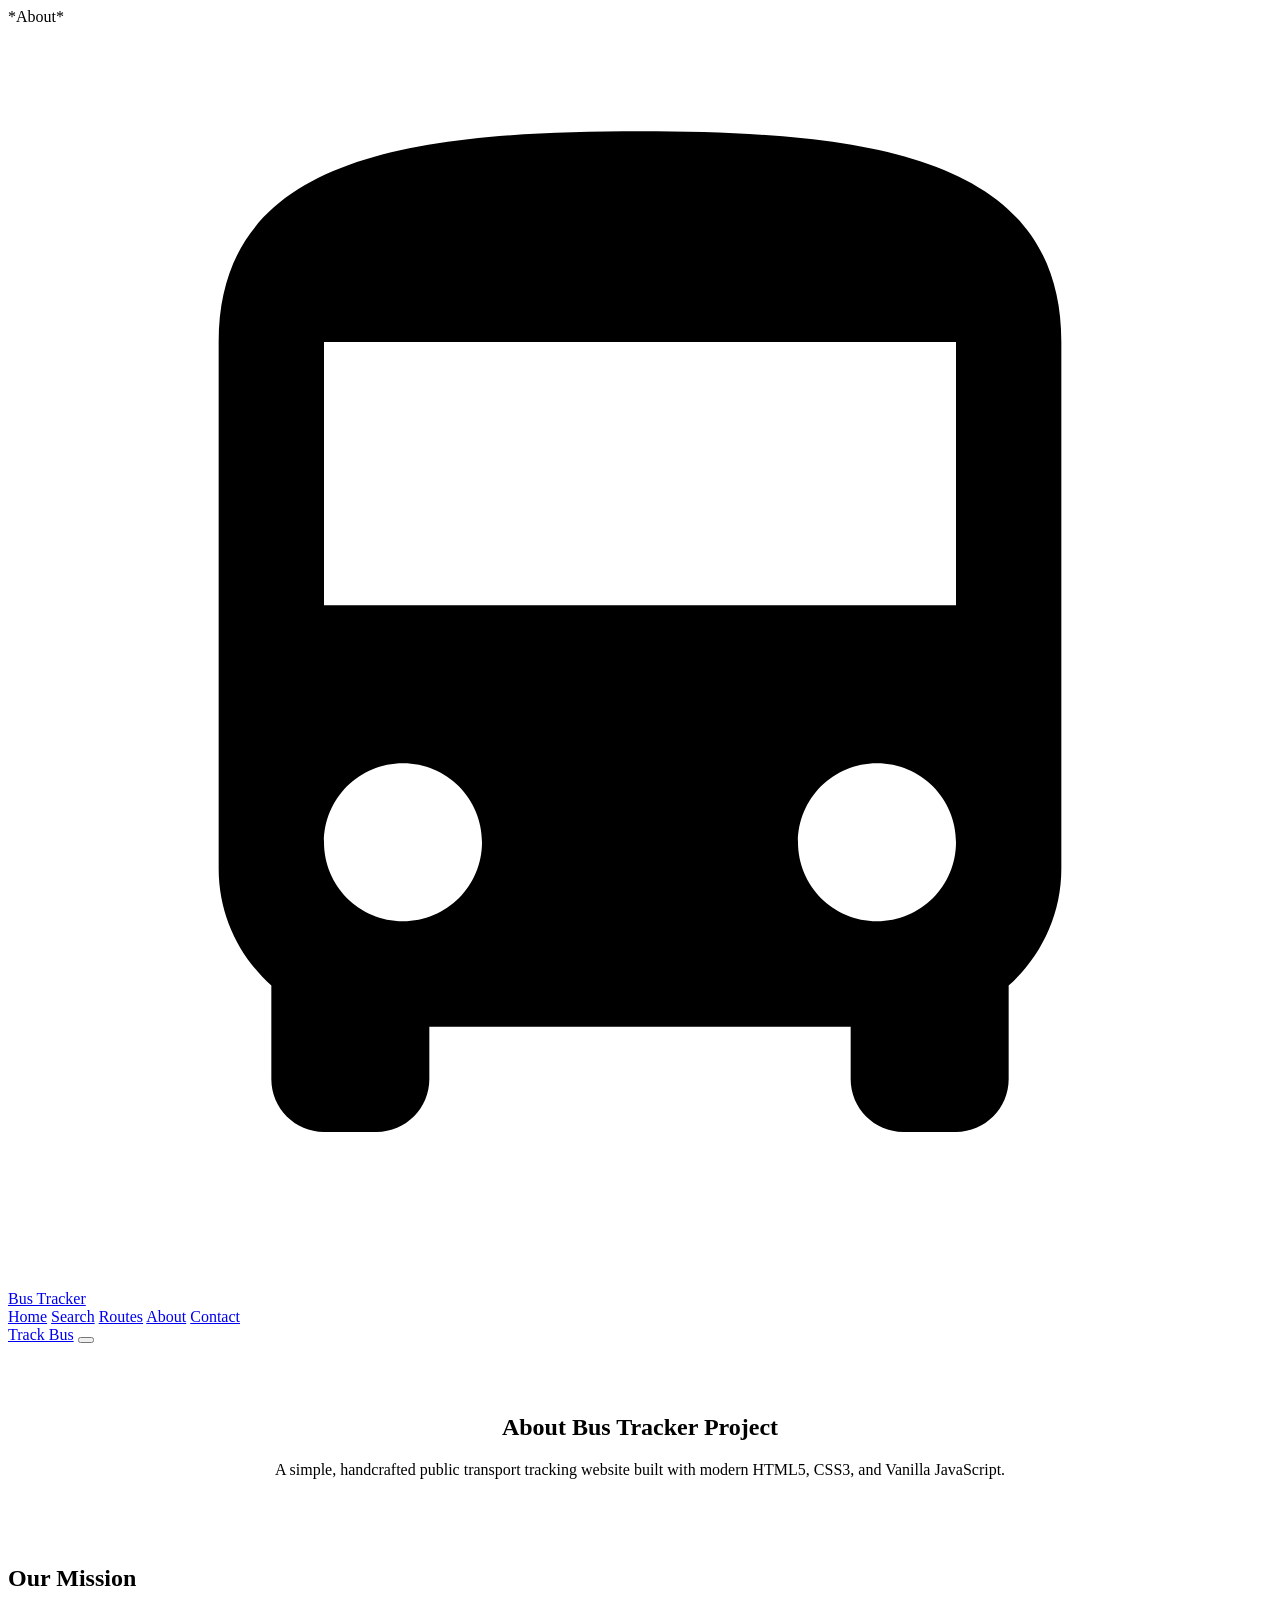
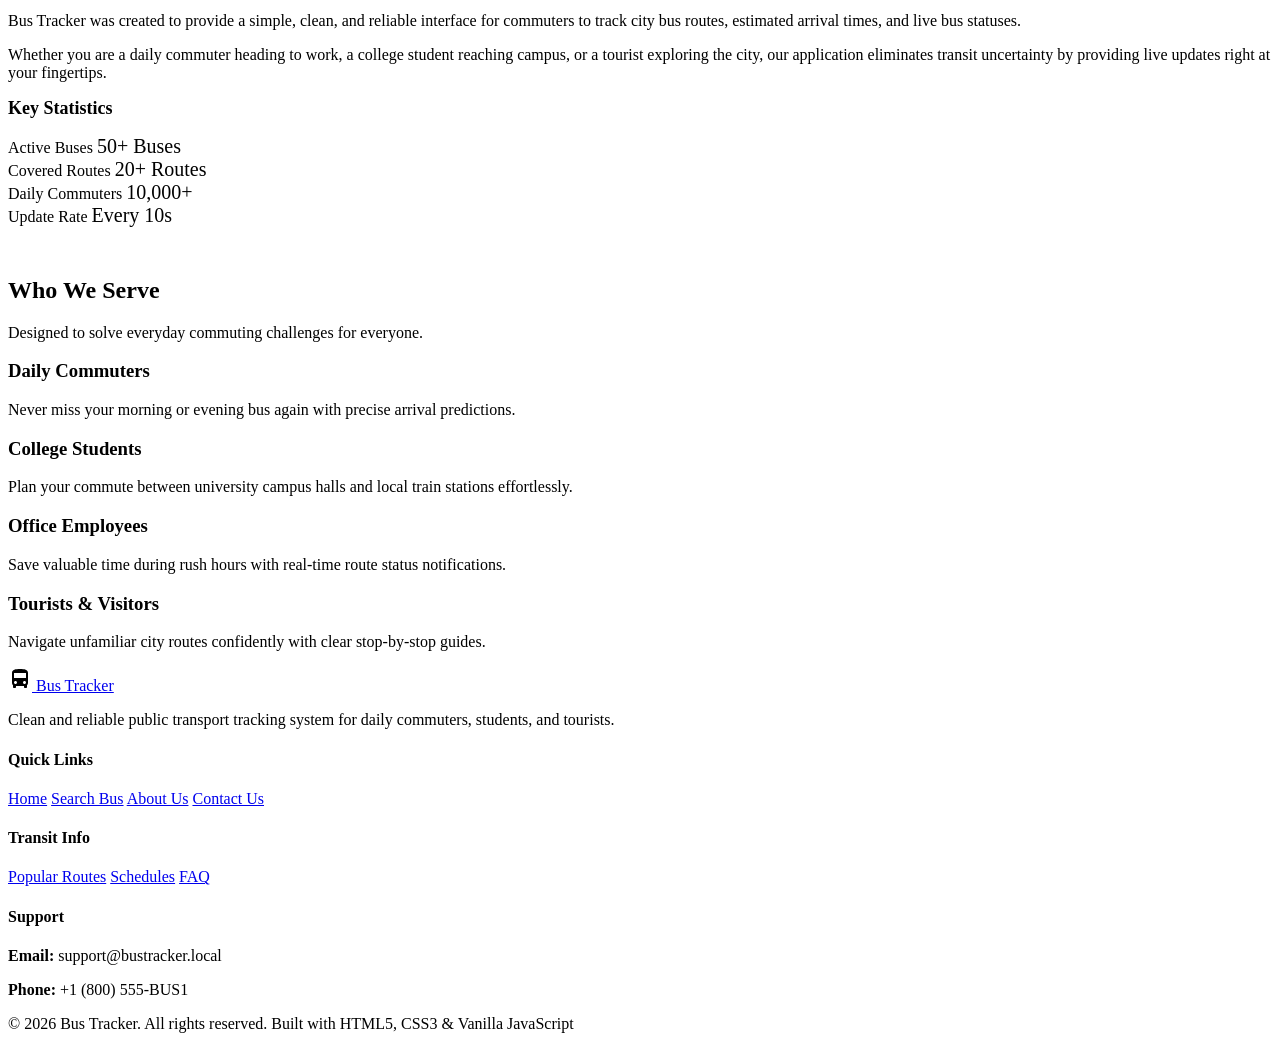
==== about.html @ fccb0735 "Add files via upload" ====
*About*
<!DOCTYPE html>
<html lang="en">
<head>
  <meta charset="UTF-8">
  <meta name="viewport" content="width=device-width, initial-scale=1.0">
  <title>About Us - Bus Tracker</title>
  <meta name="description" content="Learn about Bus Tracker, our mission to improve daily public transport for commuters, students, and tourists.">
  <link rel="stylesheet" href="css/style.css">
  <link rel="stylesheet" href="css/responsive.css">
</head>
<body>

  <header class="navbar">
    <div class="container navbar-container">
      <a href="index.html" class="logo">
        <svg viewBox="0 0 24 24">
          <path d="M4 16c0 .88.39 1.67 1 2.22V20c0 .55.45 1 1 1h1c.55 0 1-.45 1-1v-1h8v1c0 .55.45 1 1 1h1c.55 0 1-.45 1-1v-1.78c.61-.55 1-1.34 1-2.22V6c0-3.5-3.58-4-8-4s-8 .5-8 4v10zm3.5 1c-.83 0-1.5-.67-1.5-1.5S6.67 14 7.5 14s1.5.67 1.5 1.5S8.33 17 7.5 17zm9 0c-.83 0-1.5-.67-1.5-1.5s.67-1.5 1.5-1.5 1.5.67 1.5 1.5-.67 1.5-1.5 1.5zm1.5-6H6V6h12v5z"/>
        </svg>
        <span>Bus Tracker</span>
      </a>

      <nav class="nav-links" id="navLinks">
        <a href="index.html" class="nav-link">Home</a>
        <a href="search.html" class="nav-link">Search</a>
        <a href="index.html#routes" class="nav-link">Routes</a>
        <a href="about.html" class="nav-link active">About</a>
        <a href="contact.html" class="nav-link">Contact</a>
      </nav>

      <div class="nav-actions">
        <a href="search.html" class="btn btn-primary btn-sm">Track Bus</a>
        <button class="mobile-menu-btn" id="mobileMenuBtn" aria-label="Toggle navigation">
          <svg viewBox="0 0 24 24">
            <path d="M3 18h18v-2H3v2zm0-5h18v-2H3v2zm0-7v2h18V6H3z"/>
          </svg>
        </button>
      </div>
    </div>
  </header>

  <section class="section" style="background-color: var(--white); border-bottom: 1px solid var(--border); padding: 50px 0;">
    <div class="container">
      <div class="section-header" style="margin-bottom: 0; text-align: center;">
        <h1>About Bus Tracker Project</h1>
        <p>A simple, handcrafted public transport tracking website built with modern HTML5, CSS3, and Vanilla JavaScript.</p>
      </div>
    </div>
  </section>

  <section class="section">
    <div class="container">
      
      <div class="hero-grid" style="margin-bottom: 50px;">
        <div>
          <h2>Our Mission</h2>
          <p style="margin-bottom: 16px;">Bus Tracker was created to provide a simple, clean, and reliable interface for commuters to track city bus routes, estimated arrival times, and live bus statuses.</p>
          <p>Whether you are a daily commuter heading to work, a college student reaching campus, or a tourist exploring the city, our application eliminates transit uncertainty by providing live updates right at your fingertips.</p>
        </div>
        <div class="search-box">
          <h2 style="font-size: 18px; margin-bottom: 16px;">Key Statistics</h2>
          <div class="modal-info-grid">
            <div class="info-item">
              <label>Active Buses</label>
              <span style="color: var(--primary); font-size: 20px;">50+ Buses</span>
            </div>
            <div class="info-item">
              <label>Covered Routes</label>
              <span style="color: var(--primary); font-size: 20px;">20+ Routes</span>
            </div>
            <div class="info-item">
              <label>Daily Commuters</label>
              <span style="color: var(--primary); font-size: 20px;">10,000+</span>
            </div>
            <div class="info-item">
              <label>Update Rate</label>
              <span style="color: var(--success); font-size: 20px;">Every 10s</span>
            </div>
          </div>
        </div>
      </div>

      <div class="section-header">
        <h2>Who We Serve</h2>
        <p>Designed to solve everyday commuting challenges for everyone.</p>
      </div>

      <div class="features-grid">
        <div class="feature-card">
          <h3>Daily Commuters</h3>
          <p>Never miss your morning or evening bus again with precise arrival predictions.</p>
        </div>
        <div class="feature-card">
          <h3>College Students</h3>
          <p>Plan your commute between university campus halls and local train stations effortlessly.</p>
        </div>
        <div class="feature-card">
          <h3>Office Employees</h3>
          <p>Save valuable time during rush hours with real-time route status notifications.</p>
        </div>
        <div class="feature-card">
          <h3>Tourists &amp; Visitors</h3>
          <p>Navigate unfamiliar city routes confidently with clear stop-by-stop guides.</p>
        </div>
      </div>

    </div>
  </section>

  <footer class="footer">
    <div class="container">
      <div class="footer-grid">
        <div class="footer-col">
          <a href="index.html" class="logo" style="margin-bottom: 12px;">
            <svg viewBox="0 0 24 24" style="width: 24px; height: 24px; fill: var(--primary);">
              <path d="M4 16c0 .88.39 1.67 1 2.22V20c0 .55.45 1 1 1h1c.55 0 1-.45 1-1v-1h8v1c0 .55.45 1 1 1h1c.55 0 1-.45 1-1v-1.78c.61-.55 1-1.34 1-2.22V6c0-3.5-3.58-4-8-4s-8 .5-8 4v10zm3.5 1c-.83 0-1.5-.67-1.5-1.5S6.67 14 7.5 14s1.5.67 1.5 1.5S8.33 17 7.5 17zm9 0c-.83 0-1.5-.67-1.5-1.5s.67-1.5 1.5-1.5 1.5.67 1.5 1.5-.67 1.5-1.5 1.5zm1.5-6H6V6h12v5z"/>
            </svg>
            <span>Bus Tracker</span>
          </a>
          <p>Clean and reliable public transport tracking system for daily commuters, students, and tourists.</p>
        </div>
        <div class="footer-col">
          <h4>Quick Links</h4>
          <div class="footer-links">
            <a href="index.html">Home</a>
            <a href="search.html">Search Bus</a>
            <a href="about.html">About Us</a>
            <a href="contact.html">Contact Us</a>
          </div>
        </div>
        <div class="footer-col">
          <h4>Transit Info</h4>
          <div class="footer-links">
            <a href="index.html#routes">Popular Routes</a>
            <a href="index.html#schedule">Schedules</a>
            <a href="index.html#faq">FAQ</a>
          </div>
        </div>
        <div class="footer-col">
          <h4>Support</h4>
          <p><strong>Email:</strong> support@bustracker.local</p>
          <p><strong>Phone:</strong> +1 (800) 555-BUS1</p>
        </div>
      </div>
      <div class="footer-bottom">
        <span>&copy; 2026 Bus Tracker. All rights reserved.</span>
        <span>Built with HTML5, CSS3 &amp; Vanilla JavaScript</span>
      </div>
    </div>
  </footer>

  <script src="js/script.js"></script>
</body>
</html>
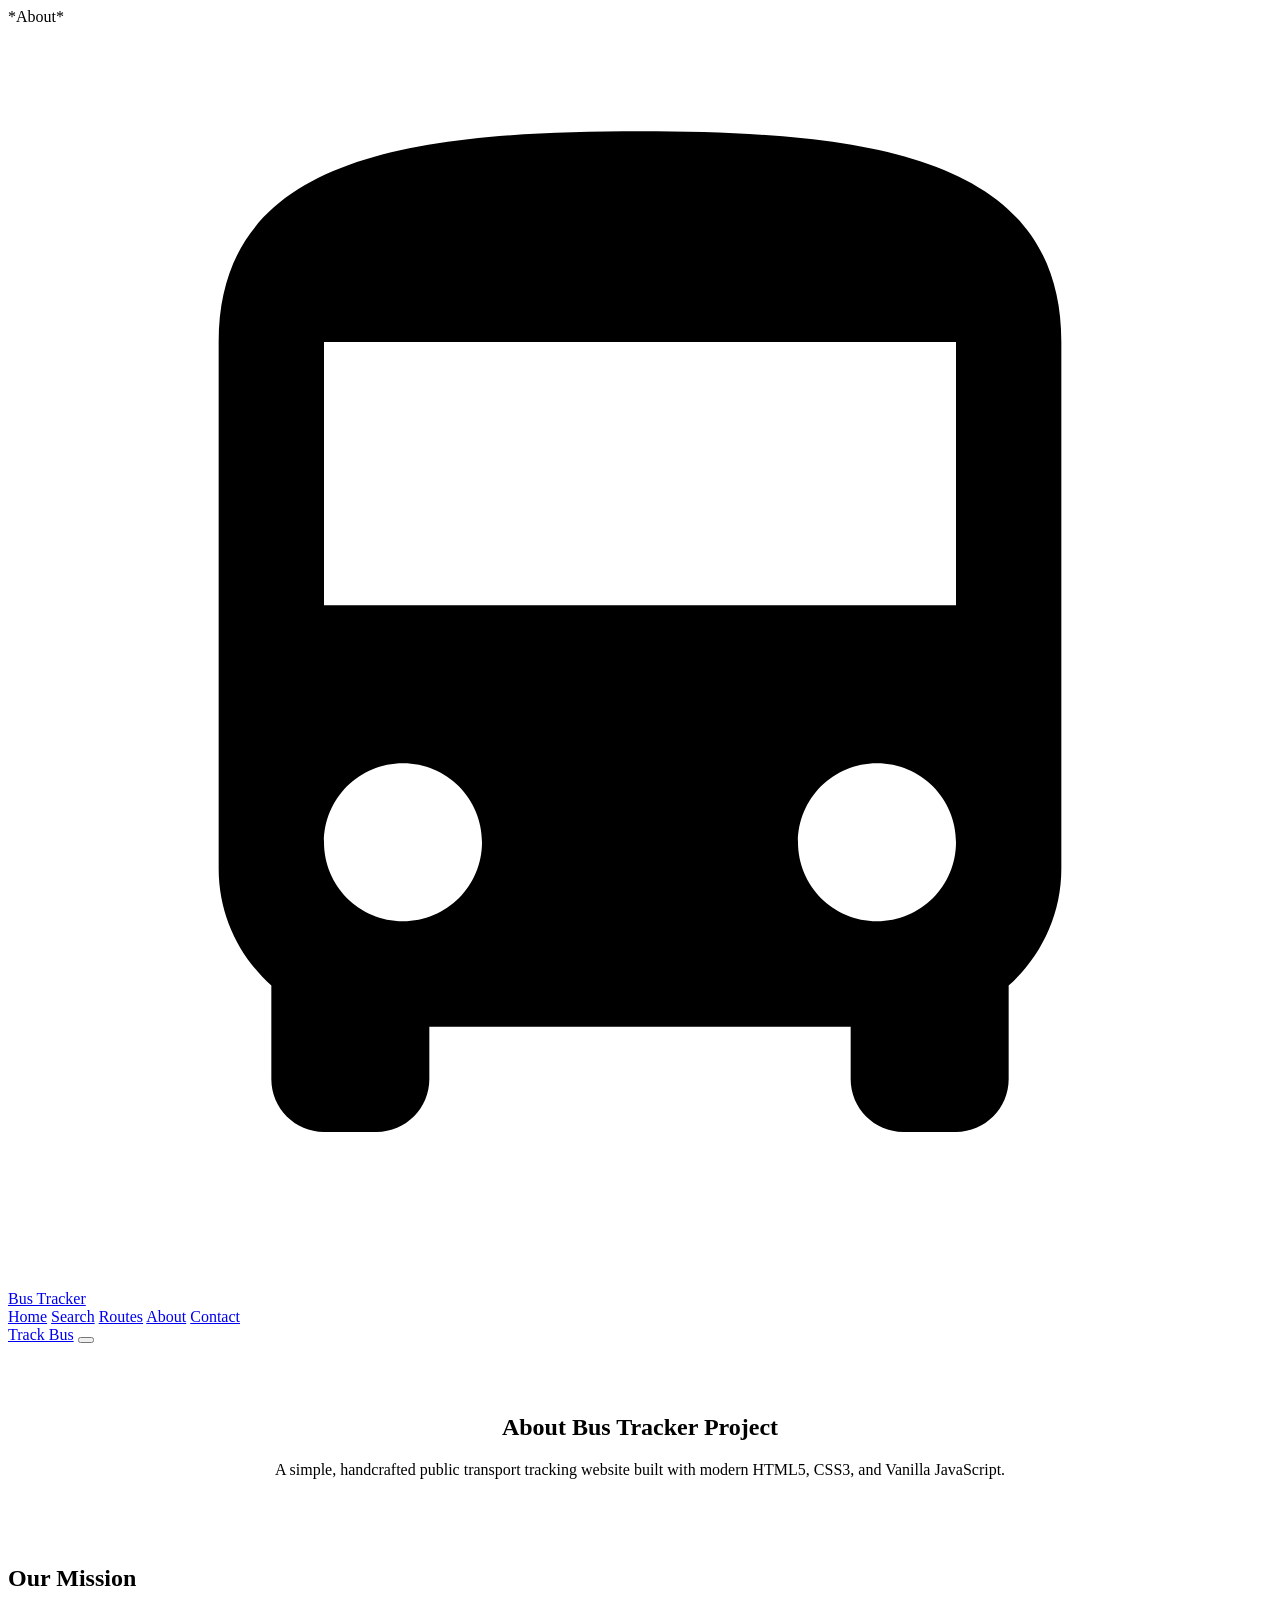
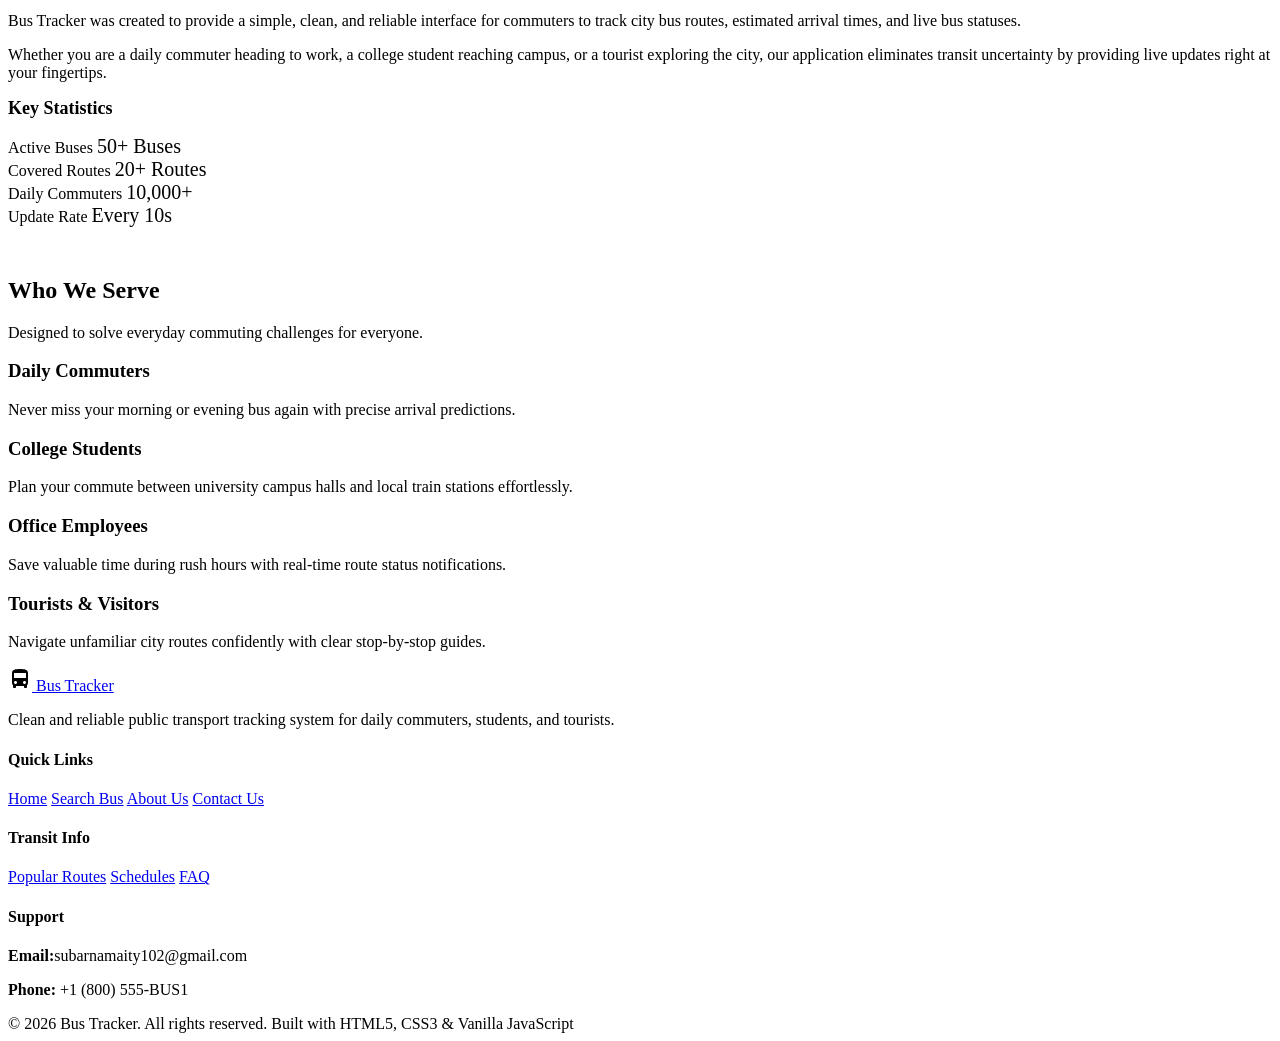
==== commit c7ab387d: "Add files via upload" ====
--- a/about.html
+++ b/about.html
@@ -138,7 +138,7 @@
         </div>
         <div class="footer-col">
           <h4>Support</h4>
-          <p><strong>Email:</strong> support@bustracker.local</p>
+          <p><strong>Email:</strong>subarnamaity102@gmail.com</p>
           <p><strong>Phone:</strong> +1 (800) 555-BUS1</p>
         </div>
       </div>
